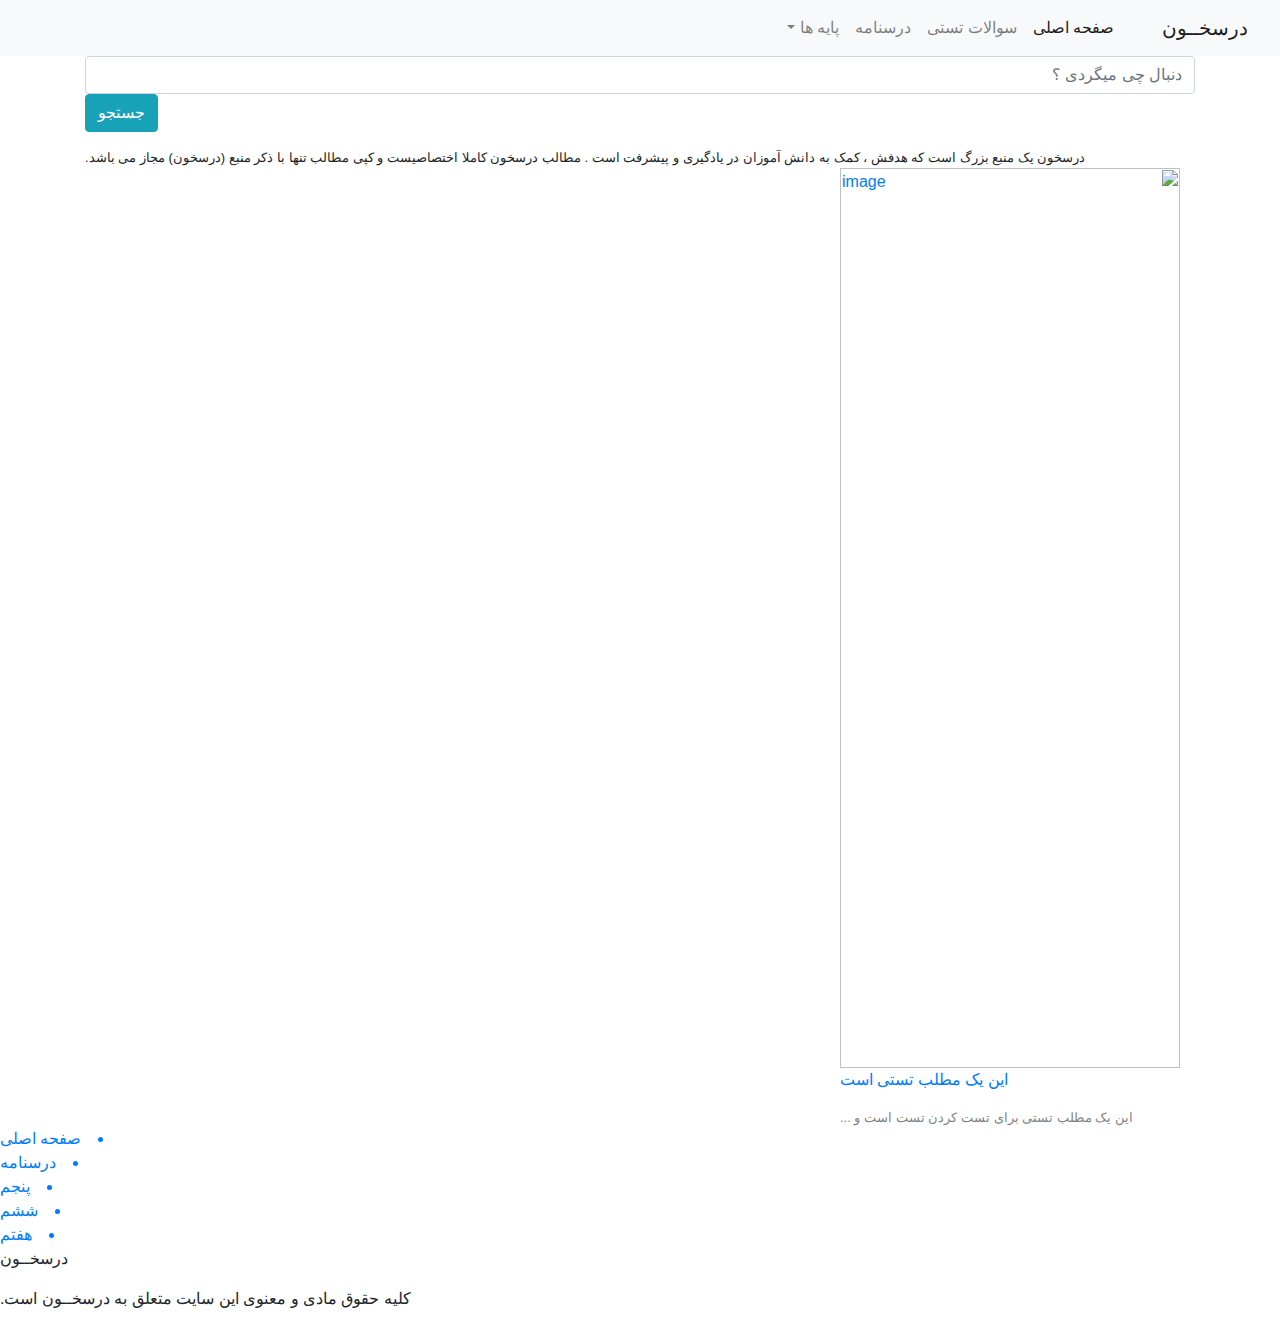
==== index.html @ 2fc282ad "Update index.html" ====
<html lang="en">

<head>
  <meta charset="UTF-8">
  <meta http-equiv="X-UA-Compatible" content="IE=edge">
  <meta name="viewport" content="width=device-width, initial-scale=1.0">
  <title>درسخــون | خانه</title>
  <link rel="stylesheet" href="css/bootstrap.css">
  <link rel="stylesheet" href="https://cdn.jsdelivr.net/npm/bootstrap@4.0.0/dist/css/bootstrap.min.css"
    integrity="sha384-Gn5384xqQ1aoWXA+058RXPxPg6fy4IWvTNh0E263XmFcJlSAwiGgFAW/dAiS6JXm" crossorigin="anonymous">
  <link rel="stylesheet" href="css/style.css">

</head>

<body dir="rtl">
  <nav class="navbar navbar-expand-lg navbar-light bg-light">
    <a class="navbar-brand" href="#">درسخــون</a>
    <button class="navbar-toggler" type="button" data-toggle="collapse" data-target="#navbarNavDropdown"
      aria-controls="navbarNavDropdown" aria-expanded="false" aria-label="Toggle navigation">
      <span class="navbar-toggler-icon"></span>
    </button>
    <div class="collapse navbar-collapse" id="navbarNavDropdown">
      <ul class="navbar-nav">
        <li class="nav-item active">
          <a class="nav-link" href="http://localhost/blog/">صفحه اصلی <span class="sr-only">(current)</span></a>
        </li>
        <li class="nav-item">
          <a class="nav-link" href="#">سوالات تستی</a>
        </li>
        <li class="nav-item">
          <a class="nav-link" href="#">درسنامه</a>
        </li>
        <li class="nav-item dropdown">
          <a class="nav-link dropdown-toggle" href="#" id="navbarDropdownMenuLink" data-toggle="dropdown"
            aria-haspopup="true" aria-expanded="false">
            پایه ها
          </a>
          <div class="dropdown-menu" aria-labelledby="navbarDropdownMenuLink">
            <a class="dropdown-item" href="#">پنجم</a>
            <a class="dropdown-item" href="#">ششم</a>
            <a class="dropdown-item" href="#">هفتم</a>
          </div>
        </li>
      </ul>
    </div>
  </nav>
  <div class="d-block d-lg-none">
    <div class="search-mobile">
      <form method="post">
        <input type="text" placeholder="دنبال چی میگردی ؟" class="form-control input-mobile">
        <input type="submit" value="جستجو" class="btn btn-info input2-mobile">
      </form>
    </div>
  </div>
  <div class="container">
    <div class="d-none d-lg-block">
      <div class="search">
        <form method="post">
          <input type="text" placeholder="دنبال چی میگردی ؟" class="form-control input">
          <input type="submit" value="جستجو" class="btn btn-info input2">
        </form>
      </div>
    </div>



    <div class="contant-text">
      <span style="font-size: 13px;">درسخون یک منبع بزرگ است که هدفش ، کمک به دانش آموزان در یادگیری و پیشرفت است .
        مطالب درسخون کاملا اختصاصیست
        و کپی مطالب تنها با ذکر منبع (درسخون) مجاز می باشد.</span>
    </div>


    <div class="col-12 col-lg-4">
      <a href="blog/index.php">
        <div class="boxes">
          <img src="image/test.jpg" alt="image" width="100%" class="boxes-image">
          <div class="boxes-texts">
            <p>این یک مطلب تستی است</p>
            <span style="font-size: 13px; color:rgb(131, 131, 131);">این یک مطلب تستی برای تست کردن تست است و ...</span>
          </div>
        </div>
      </a>
    </div>





  </div>

  <div class="footer">
    <div class="list">
      <ui>
        <a href="http://localhost/blog/" class="footer-link">
          <li>صفحه اصلی</li>
        </a>
        <a href="" class="footer-link">
          <li>درسنامه</li>
        </a>
        <a href="" class="footer-link">
          <li>پنجم</li>
        </a>
        <a href="" class="footer-link">
          <li>ششم</li>
        </a>
        <a href="" class="footer-link">
          <li>هفتم</li>
        </a>
      </ui>
    </div>

    <div class="footer3">
      <p>درسخــون</p>
    </div>

  </div>

  <div class="footer2">
    <p>کلیه حقوق مادی و معنوی این سایت متعلق به درسخــون است.</p>
  </div>

</body>
<script src="https://code.jquery.com/jquery-3.2.1.slim.min.js"
  integrity="sha384-KJ3o2DKtIkvYIK3UENzmM7KCkRr/rE9/Qpg6aAZGJwFDMVNA/GpGFF93hXpG5KkN" crossorigin="anonymous"></script>
<script src="https://cdn.jsdelivr.net/npm/popper.js@1.12.9/dist/umd/popper.min.js"
  integrity="sha384-ApNbgh9B+Y1QKtv3Rn7W3mgPxhU9K/ScQsAP7hUibX39j7fakFPskvXusvfa0b4Q" crossorigin="anonymous"></script>
<script src="https://cdn.jsdelivr.net/npm/bootstrap@4.0.0/dist/js/bootstrap.min.js"
  integrity="sha384-JZR6Spejh4U02d8jOt6vLEHfe/JQGiRRSQQxSfFWpi1MquVdAyjUar5+76PVCmYl" crossorigin="anonymous"></script>

</html>
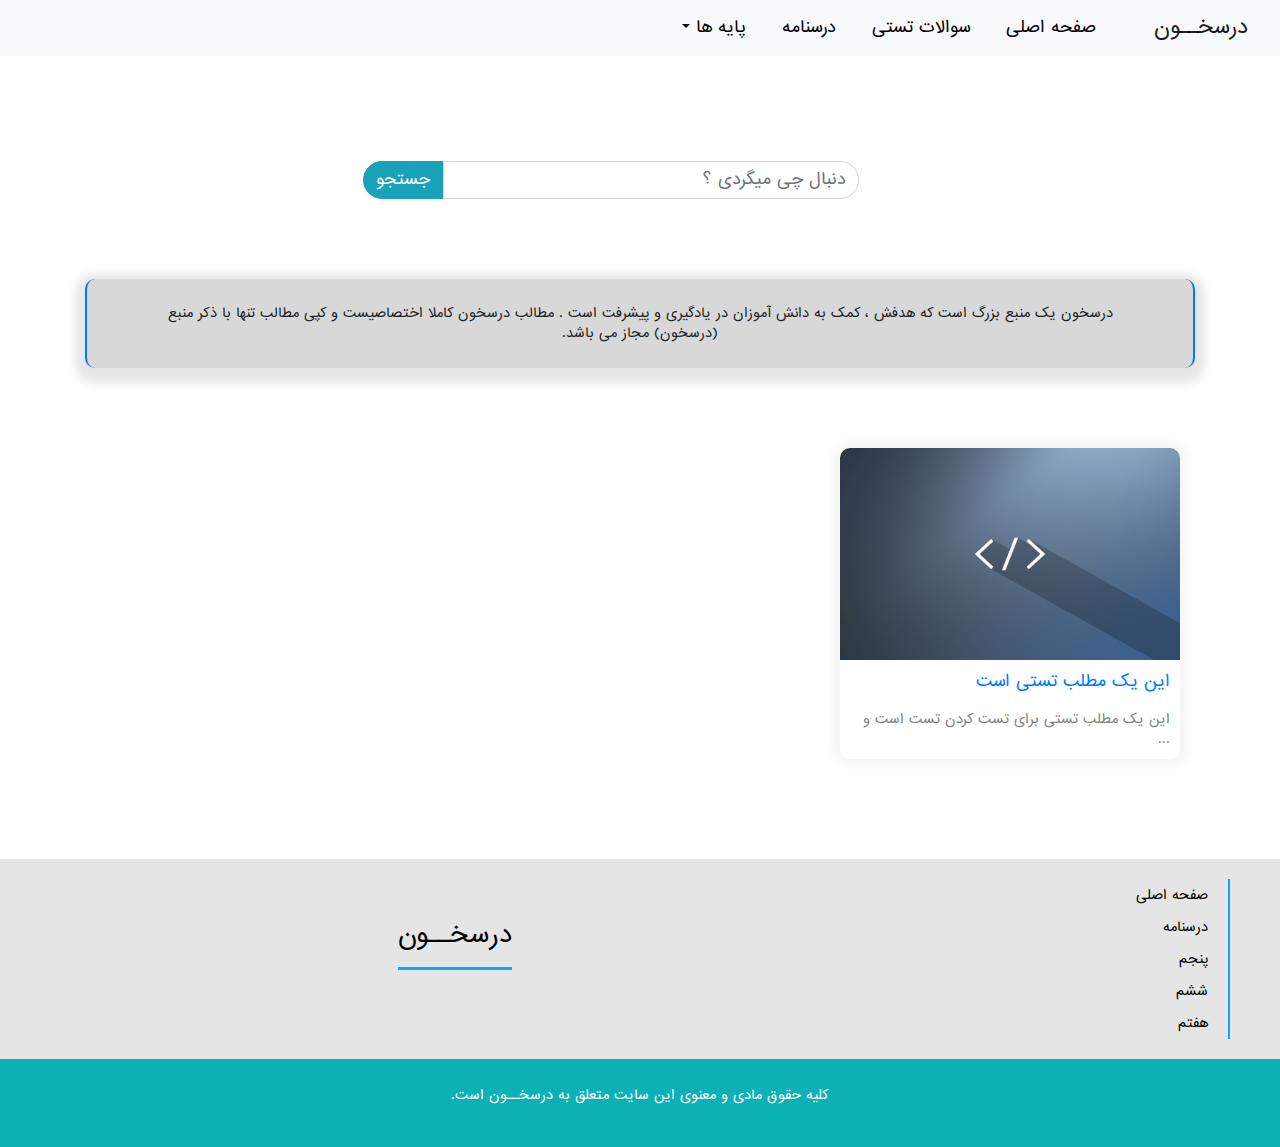
==== commit e7c96bca: "as" ====
--- a/index.html
+++ b/index.html
@@ -72,7 +72,7 @@
 
 
     <div class="col-12 col-lg-4">
-      <a href="blog/index.php">
+      <a href="blog/index.html">
         <div class="boxes">
           <img src="image/test.jpg" alt="image" width="100%" class="boxes-image">
           <div class="boxes-texts">
--- a/css/style.css
+++ b/css/style.css
@@ -0,0 +1,241 @@
+@font-face {
+    font-family: iranSans;
+    src: url('../fonts/iranSans.ttf');
+}
+
+* {
+    font-family: iranSans;
+
+}
+
+a.nav-link {
+    transition: .6s;
+    color: rgb(0, 0, 0) !important;
+    margin: 0px 10px;
+}
+
+a.nav-link:hover {
+    transition: 0.6s;
+    color: rgb(0, 193, 252) !important;
+}
+
+.dropdown-menu.show {
+border-bottom: 3px solid #44ffff;
+border-radius: 5px 5px 5px 5px;
+}
+
+.search {
+    margin-top: 100px;
+    margin-left: 25%;
+}
+.input2{
+
+    border-radius: 25px 0px 0px 25px;
+    margin-right: -6px;
+    margin-top: 5px;
+}
+
+input.input {
+
+    width: 50%;
+    display: inline;
+    border-radius: 0px 25px 25px 0px;
+}
+
+.search-mobile {
+    margin-top: 50px;
+    margin-left: 10%;
+}
+.input2-mobile{
+
+    border-radius: 25px 0px 0px 25px;
+    margin-right: -6px;
+    margin-top: 5px;
+}
+
+input.input-mobile {
+
+    width: 65%;
+    display: inline;
+    border-radius: 0px 25px 25px 0px;
+}
+
+.contant-text{
+    margin-top: 80px;
+    padding: 25px 50px;
+    background-color: rgb(216, 216, 216);
+    border-radius: 10px; 
+    border-left: 2px solid rgb(0, 119, 255); 
+    border-right: 2px solid rgb(0, 119, 255);
+    text-align: center;
+    box-shadow: 0px 5px 10px 10px rgba(51, 51, 51, 0.123);
+}
+
+.footer2{
+    text-align: center;
+    background-color: #0CB1B5;
+    padding: 20px 0;
+    line-height: 32px;
+    font-size: 13px;
+    color: #ffffff;
+}
+
+.footer{
+    margin-top: 100px;
+    text-align: right;
+    background-color: #1f20241e;
+    padding: 20px 0;
+    line-height: 32px;
+    font-size: 13px;
+    color: #000000;
+}
+
+ui{
+    list-style-type: none;
+}
+
+.list{
+    margin-right: 50px;
+    padding-right: 20px;
+    border-right: 2px solid rgb(0, 174, 255);
+    width: 15%;
+    
+
+
+}
+
+a.footer-link{
+    color: rgb(0, 0, 0) ;
+    transition: 0.6s;
+    text-decoration: none;
+}
+
+a.footer-link:hover{
+    transition: 0.6s;
+    color: rgb(0, 174, 255) ;
+    text-decoration: none;
+    font-size: 15px;
+}
+
+.footer3{
+    font-size: 24px;
+    position: absolute;
+    margin-top: -120px;
+    margin-right:60%;
+    border-bottom: 3px solid rgb(0, 174, 255) ;
+}
+
+.boxes{
+    margin-top: 80px;
+    border-radius: 10px 10px 10px 10px;
+    box-shadow: 0px 0px 8px 8px rgba(1, 1, 1, 0.034);
+    transition: .5s;
+    text-decoration: none;
+}
+
+.boxes:hover{
+    margin-top: 60px;
+    border-radius: 10px 10px 10px 10px;
+    box-shadow: 0px 0px 8px 8px rgba(1, 1, 1, 0.034);
+    transition: .5s;
+    text-decoration: none;
+}
+
+.boxes-texts{
+    text-align: right;
+    background-color: rgb(255, 255, 255);
+    padding: 10px 10px 10px 10px;
+    border-radius: 0px 0px 10px 10px;
+    text-decoration: none;
+}
+.boxes-image{
+
+    border-radius: 10px 10px 0px 0px;
+}
+
+.blog{
+    position: relative;
+    width: 66.66667%;
+    padding: 20px;
+    font-size: 20px;
+    text-align: right;
+    margin-top: 25px;
+    box-shadow: 0px 0px 4px 4px rgba(196, 196, 196, 0.26);
+    border: 1px solid rgb(196, 196, 196);
+    border-radius: 10px 10px 10px 10px;
+}
+
+.blog-r{
+
+    margin-top: -230px;
+    position:unset;
+    display: inline-block;
+    width: 32.3333%;
+    padding: 20px;
+    font-size: 20px;
+    text-align: right;
+    box-shadow: 0px 0px 4px 4px rgba(196, 196, 196, 0.26);
+    border: 1px solid rgb(196, 196, 196);
+    border-radius: 10px 10px 10px 10px;
+}
+
+.blog-r p#title{
+    color:rgb(0, 174, 255);
+    padding-bottom: 10px;
+    margin-bottom: 10px;
+    border-bottom: 3px solid rgb(0, 174, 255) ;
+    font-size: 16px;
+
+}
+
+.blog p#title{
+display: inline-block;
+
+
+}
+
+.blog p#desciption{
+    font-size: 14px;
+}
+
+a{
+    text-decoration: none;
+}
+a:hover{
+    text-decoration: none;
+}
+
+.comment{
+    text-align: right;
+    margin-top:10px;
+    width: 66.66667%;
+    padding: 20px;
+    font-size: 20px;
+    box-shadow: 0px 0px 4px 4px rgba(196, 196, 196, 0.26);
+    border: 1px solid rgb(196, 196, 196);
+    border-right: 2px solid rgb(0, 174, 255);
+    border-bottom: 2px solid rgb(0, 174, 255);
+    border-radius: 10px 10px 10px 10px;
+}
+
+.user-comment{
+    padding:10px;
+    border-radius: 5px;
+    border-right: 2px solid rgb(0, 201, 84);
+
+    background-color: rgb(234, 245, 234);
+}
+
+.user-comment p{
+    font-size: 16px;
+}
+
+.user-comment span{
+    transition: .5s;
+    font-size: 13px;
+}
+
+.user-comment span:hover{
+    transition: .5s;
+    font-size: 14px;
+}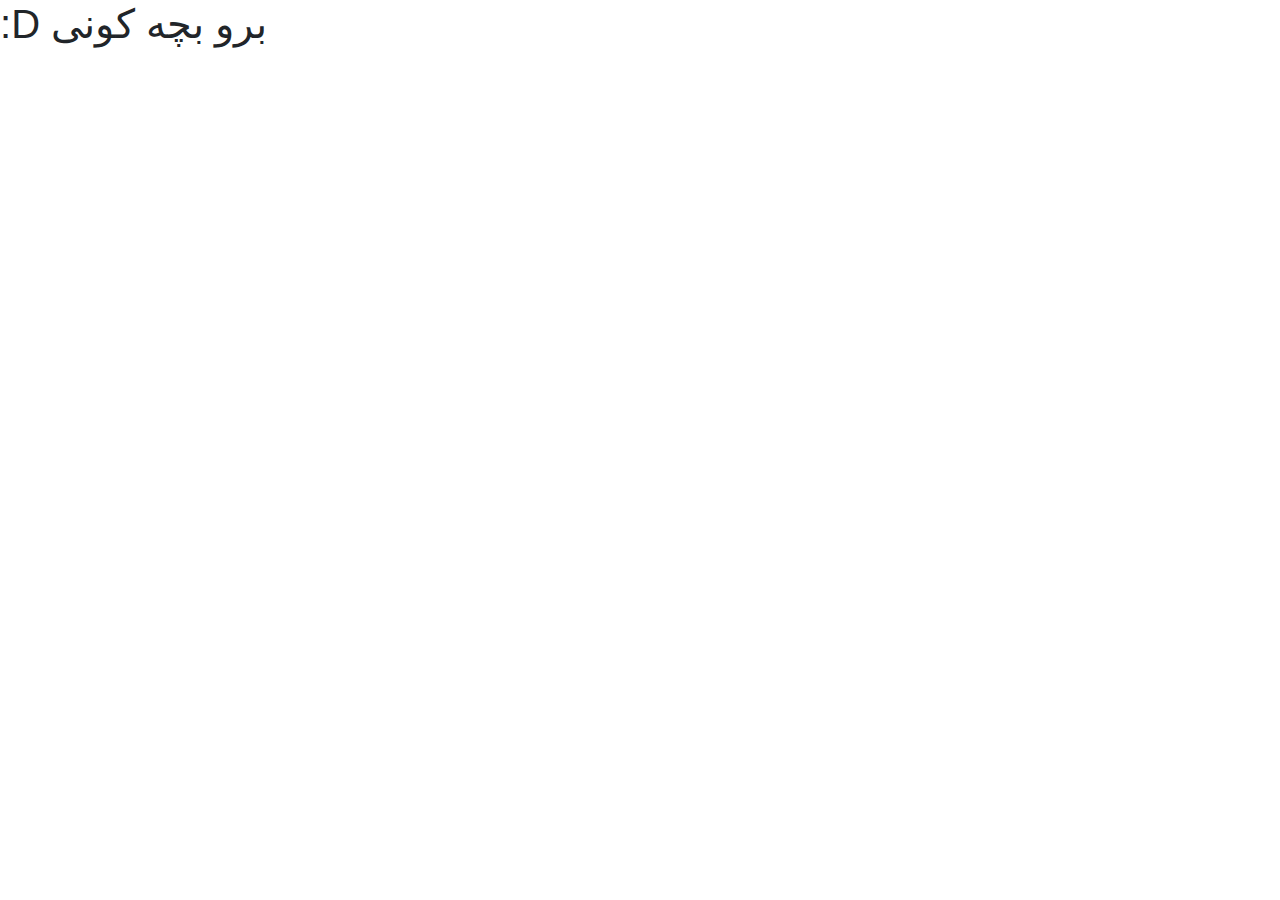
==== commit ced5b685: "Update index.html" ====
--- a/index.html
+++ b/index.html
@@ -4,7 +4,7 @@
   <meta charset="UTF-8">
   <meta http-equiv="X-UA-Compatible" content="IE=edge">
   <meta name="viewport" content="width=device-width, initial-scale=1.0">
-  <title>درسخــون | خانه</title>
+  <title>امیر کونی</title>
   <link rel="stylesheet" href="css/bootstrap.css">
   <link rel="stylesheet" href="https://cdn.jsdelivr.net/npm/bootstrap@4.0.0/dist/css/bootstrap.min.css"
     integrity="sha384-Gn5384xqQ1aoWXA+058RXPxPg6fy4IWvTNh0E263XmFcJlSAwiGgFAW/dAiS6JXm" crossorigin="anonymous">
@@ -13,7 +13,7 @@
 </head>
 
 <body dir="rtl">
-  <nav class="navbar navbar-expand-lg navbar-light bg-light">
+  <!--<nav class="navbar navbar-expand-lg navbar-light bg-light">
     <a class="navbar-brand" href="#">درسخــون</a>
     <button class="navbar-toggler" type="button" data-toggle="collapse" data-target="#navbarNavDropdown"
       aria-controls="navbarNavDropdown" aria-expanded="false" aria-label="Toggle navigation">
@@ -118,8 +118,8 @@
 
   <div class="footer2">
     <p>کلیه حقوق مادی و معنوی این سایت متعلق به درسخــون است.</p>
-  </div>
-
+  </div>-->
+<h1>برو بچه کونی D:</h1>
 </body>
 <script src="https://code.jquery.com/jquery-3.2.1.slim.min.js"
   integrity="sha384-KJ3o2DKtIkvYIK3UENzmM7KCkRr/rE9/Qpg6aAZGJwFDMVNA/GpGFF93hXpG5KkN" crossorigin="anonymous"></script>
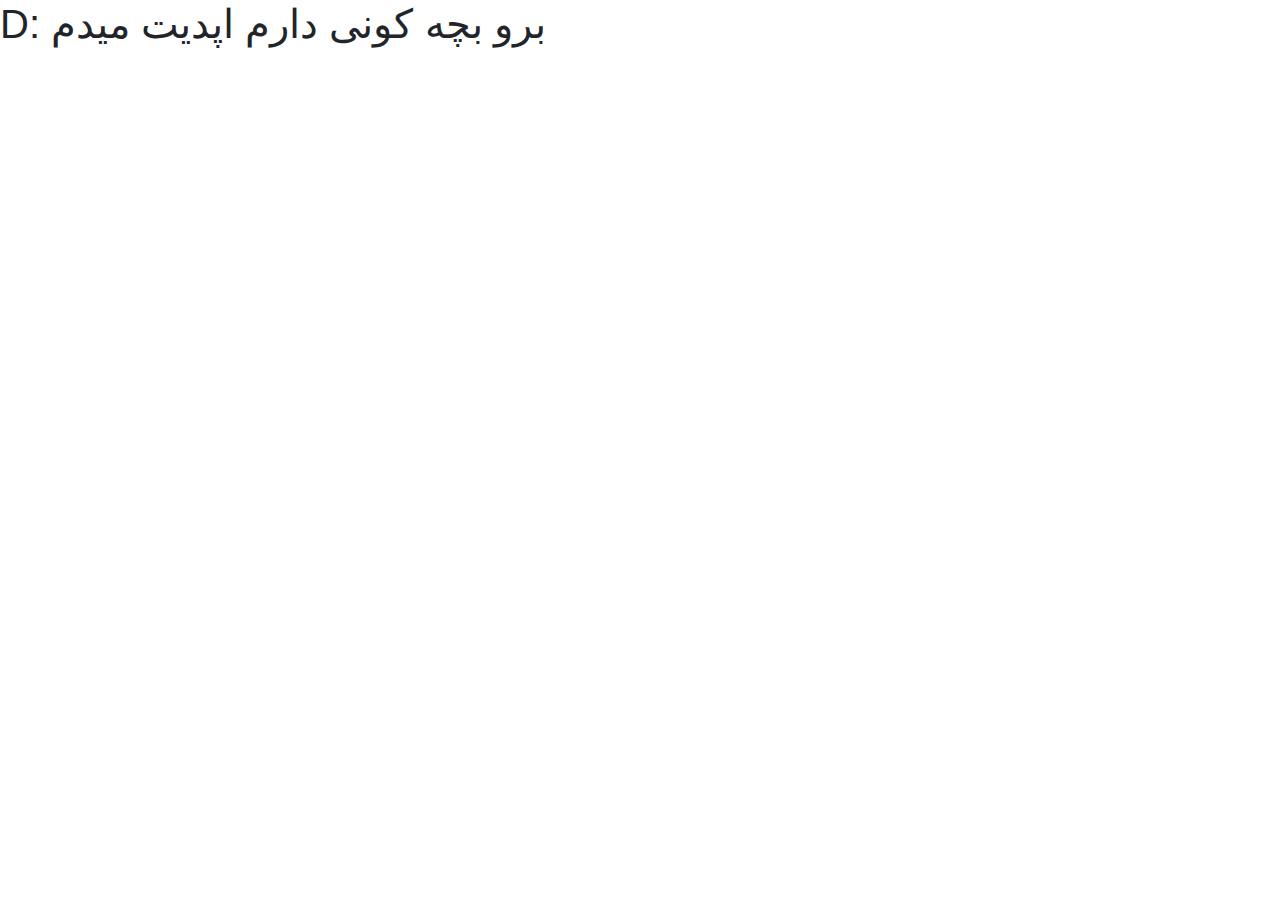
==== commit f39bb0a2: "Update index.html" ====
--- a/index.html
+++ b/index.html
@@ -119,7 +119,7 @@
   <div class="footer2">
     <p>کلیه حقوق مادی و معنوی این سایت متعلق به درسخــون است.</p>
   </div>-->
-<h1>برو بچه کونی D:</h1>
+<h1>برو بچه کونی دارم اپدیت میدم :D</h1>
 </body>
 <script src="https://code.jquery.com/jquery-3.2.1.slim.min.js"
   integrity="sha384-KJ3o2DKtIkvYIK3UENzmM7KCkRr/rE9/Qpg6aAZGJwFDMVNA/GpGFF93hXpG5KkN" crossorigin="anonymous"></script>
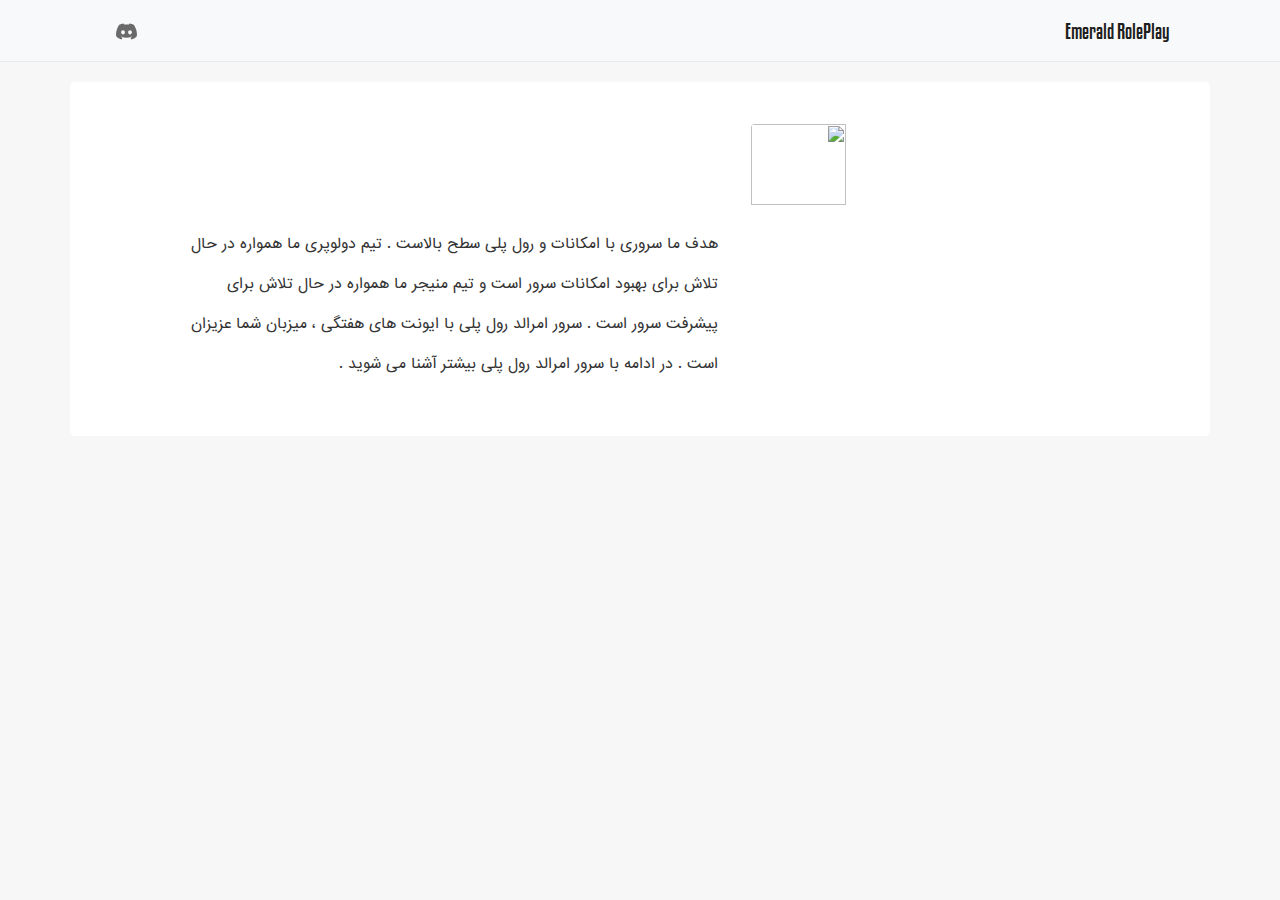
==== commit e1c55c7e: "emeraldroleplay" ====
--- a/index.html
+++ b/index.html
@@ -9,117 +9,43 @@
   <link rel="stylesheet" href="https://cdn.jsdelivr.net/npm/bootstrap@4.0.0/dist/css/bootstrap.min.css"
     integrity="sha384-Gn5384xqQ1aoWXA+058RXPxPg6fy4IWvTNh0E263XmFcJlSAwiGgFAW/dAiS6JXm" crossorigin="anonymous">
   <link rel="stylesheet" href="css/style.css">
+  <link rel="stylesheet" href="https://maxcdn.bootstrapcdn.com/bootstrap/3.3.7/css/bootstrap.min.css"> 
 
 </head>
 
-<body dir="rtl">
-  <!--<nav class="navbar navbar-expand-lg navbar-light bg-light">
-    <a class="navbar-brand" href="#">درسخــون</a>
+<body dir="rtl" id="body">
+
+  <nav class="navbar navbar-expand-lg navbar-light bg-light" id="header">
+  <div class="container">
+    <a class="navbar-brand" href="#" id="titleheader">Emerald RolePlay</a>
+	
     <button class="navbar-toggler" type="button" data-toggle="collapse" data-target="#navbarNavDropdown"
       aria-controls="navbarNavDropdown" aria-expanded="false" aria-label="Toggle navigation">
       <span class="navbar-toggler-icon"></span>
     </button>
     <div class="collapse navbar-collapse" id="navbarNavDropdown">
       <ul class="navbar-nav">
-        <li class="nav-item active">
-          <a class="nav-link" href="http://localhost/blog/">صفحه اصلی <span class="sr-only">(current)</span></a>
-        </li>
-        <li class="nav-item">
-          <a class="nav-link" href="#">سوالات تستی</a>
-        </li>
-        <li class="nav-item">
-          <a class="nav-link" href="#">درسنامه</a>
-        </li>
-        <li class="nav-item dropdown">
-          <a class="nav-link dropdown-toggle" href="#" id="navbarDropdownMenuLink" data-toggle="dropdown"
-            aria-haspopup="true" aria-expanded="false">
-            پایه ها
-          </a>
-          <div class="dropdown-menu" aria-labelledby="navbarDropdownMenuLink">
-            <a class="dropdown-item" href="#">پنجم</a>
-            <a class="dropdown-item" href="#">ششم</a>
-            <a class="dropdown-item" href="#">هفتم</a>
-          </div>
-        </li>
+		<a href="https://discord.gg/xb4EjcgmyH">
+        <svg xmlns="http://www.w3.org/2000/svg" width="45" height="45" fill="currentColor" class="bi bi-discord" viewBox="0 0 16 16" id="discord-icon">
+		<path d="M13.545 2.907a13.227 13.227 0 0 0-3.257-1.011.05.05 0 0 0-.052.025c-.141.25-.297.577-.406.833a12.19 12.19 0 0 0-3.658 0 8.258 8.258 0 0 0-.412-.833.051.051 0 0 0-.052-.025c-1.125.194-2.22.534-3.257 1.011a.041.041 0 0 0-.021.018C.356 6.024-.213 9.047.066 12.032c.001.014.01.028.021.037a13.276 13.276 0 0 0 3.995 2.02.05.05 0 0 0 .056-.019c.308-.42.582-.863.818-1.329a.05.05 0 0 0-.01-.059.051.051 0 0 0-.018-.011 8.875 8.875 0 0 1-1.248-.595.05.05 0 0 1-.02-.066.051.051 0 0 1 .015-.019c.084-.063.168-.129.248-.195a.05.05 0 0 1 .051-.007c2.619 1.196 5.454 1.196 8.041 0a.052.052 0 0 1 .053.007c.08.066.164.132.248.195a.051.051 0 0 1-.004.085 8.254 8.254 0 0 1-1.249.594.05.05 0 0 0-.03.03.052.052 0 0 0 .003.041c.24.465.515.909.817 1.329a.05.05 0 0 0 .056.019 13.235 13.235 0 0 0 4.001-2.02.049.049 0 0 0 .021-.037c.334-3.451-.559-6.449-2.366-9.106a.034.034 0 0 0-.02-.019Zm-8.198 7.307c-.789 0-1.438-.724-1.438-1.612 0-.889.637-1.613 1.438-1.613.807 0 1.45.73 1.438 1.613 0 .888-.637 1.612-1.438 1.612Zm5.316 0c-.788 0-1.438-.724-1.438-1.612 0-.889.637-1.613 1.438-1.613.807 0 1.451.73 1.438 1.613 0 .888-.631 1.612-1.438 1.612Z"/>
+		</svg>
+		</a>
       </ul>
     </div>
+	</div>
   </nav>
-  <div class="d-block d-lg-none">
-    <div class="search-mobile">
-      <form method="post">
-        <input type="text" placeholder="دنبال چی میگردی ؟" class="form-control input-mobile">
-        <input type="submit" value="جستجو" class="btn btn-info input2-mobile">
-      </form>
-    </div>
+
+  <div class="container" id="main-container">
+
+	<div class="contect">
+	<img class="screenshot" src="https://media.discordapp.net/attachments/961725106147704902/974626543756275772/unknown.png?width=693&height=390" height="30%">
+	<p>هدف ما سروری با امکانات و رول پلی سطح بالاست . تیم دولوپری ما همواره در حال تلاش برای بهبود امکانات سرور است و تیم منیجر ما همواره در حال تلاش برای پیشرفت سرور است . سرور امرالد رول پلی با ایونت های هفتگی ، میزبان شما عزیزان است . در ادامه با سرور امرالد رول پلی بیشتر آشنا می شوید .</p>
+	</div>
+
   </div>
-  <div class="container">
-    <div class="d-none d-lg-block">
-      <div class="search">
-        <form method="post">
-          <input type="text" placeholder="دنبال چی میگردی ؟" class="form-control input">
-          <input type="submit" value="جستجو" class="btn btn-info input2">
-        </form>
-      </div>
-    </div>
 
 
 
-    <div class="contant-text">
-      <span style="font-size: 13px;">درسخون یک منبع بزرگ است که هدفش ، کمک به دانش آموزان در یادگیری و پیشرفت است .
-        مطالب درسخون کاملا اختصاصیست
-        و کپی مطالب تنها با ذکر منبع (درسخون) مجاز می باشد.</span>
-    </div>
-
-
-    <div class="col-12 col-lg-4">
-      <a href="blog/index.html">
-        <div class="boxes">
-          <img src="image/test.jpg" alt="image" width="100%" class="boxes-image">
-          <div class="boxes-texts">
-            <p>این یک مطلب تستی است</p>
-            <span style="font-size: 13px; color:rgb(131, 131, 131);">این یک مطلب تستی برای تست کردن تست است و ...</span>
-          </div>
-        </div>
-      </a>
-    </div>
-
-
-
-
-
-  </div>
-
-  <div class="footer">
-    <div class="list">
-      <ui>
-        <a href="http://localhost/blog/" class="footer-link">
-          <li>صفحه اصلی</li>
-        </a>
-        <a href="" class="footer-link">
-          <li>درسنامه</li>
-        </a>
-        <a href="" class="footer-link">
-          <li>پنجم</li>
-        </a>
-        <a href="" class="footer-link">
-          <li>ششم</li>
-        </a>
-        <a href="" class="footer-link">
-          <li>هفتم</li>
-        </a>
-      </ui>
-    </div>
-
-    <div class="footer3">
-      <p>درسخــون</p>
-    </div>
-
-  </div>
-
-  <div class="footer2">
-    <p>کلیه حقوق مادی و معنوی این سایت متعلق به درسخــون است.</p>
-  </div>-->
-<h1>برو بچه کونی دارم اپدیت میدم :D</h1>
 </body>
 <script src="https://code.jquery.com/jquery-3.2.1.slim.min.js"
   integrity="sha384-KJ3o2DKtIkvYIK3UENzmM7KCkRr/rE9/Qpg6aAZGJwFDMVNA/GpGFF93hXpG5KkN" crossorigin="anonymous"></script>
--- a/css/style.css
+++ b/css/style.css
@@ -1,12 +1,21 @@
 @font-face {
     font-family: iranSans;
     src: url('../fonts/iranSans.ttf');
+}
+
+@font-face {
+    font-family: english;
+    src: url('../fonts/english.ttf');
 }
 
 * {
     font-family: iranSans;
 
 }
+#body {
+	background-color: #f7f7f7;
+}
+
 
 a.nav-link {
     transition: .6s;
@@ -24,106 +33,7 @@
 border-radius: 5px 5px 5px 5px;
 }
 
-.search {
-    margin-top: 100px;
-    margin-left: 25%;
-}
-.input2{
 
-    border-radius: 25px 0px 0px 25px;
-    margin-right: -6px;
-    margin-top: 5px;
-}
-
-input.input {
-
-    width: 50%;
-    display: inline;
-    border-radius: 0px 25px 25px 0px;
-}
-
-.search-mobile {
-    margin-top: 50px;
-    margin-left: 10%;
-}
-.input2-mobile{
-
-    border-radius: 25px 0px 0px 25px;
-    margin-right: -6px;
-    margin-top: 5px;
-}
-
-input.input-mobile {
-
-    width: 65%;
-    display: inline;
-    border-radius: 0px 25px 25px 0px;
-}
-
-.contant-text{
-    margin-top: 80px;
-    padding: 25px 50px;
-    background-color: rgb(216, 216, 216);
-    border-radius: 10px; 
-    border-left: 2px solid rgb(0, 119, 255); 
-    border-right: 2px solid rgb(0, 119, 255);
-    text-align: center;
-    box-shadow: 0px 5px 10px 10px rgba(51, 51, 51, 0.123);
-}
-
-.footer2{
-    text-align: center;
-    background-color: #0CB1B5;
-    padding: 20px 0;
-    line-height: 32px;
-    font-size: 13px;
-    color: #ffffff;
-}
-
-.footer{
-    margin-top: 100px;
-    text-align: right;
-    background-color: #1f20241e;
-    padding: 20px 0;
-    line-height: 32px;
-    font-size: 13px;
-    color: #000000;
-}
-
-ui{
-    list-style-type: none;
-}
-
-.list{
-    margin-right: 50px;
-    padding-right: 20px;
-    border-right: 2px solid rgb(0, 174, 255);
-    width: 15%;
-    
-
-
-}
-
-a.footer-link{
-    color: rgb(0, 0, 0) ;
-    transition: 0.6s;
-    text-decoration: none;
-}
-
-a.footer-link:hover{
-    transition: 0.6s;
-    color: rgb(0, 174, 255) ;
-    text-decoration: none;
-    font-size: 15px;
-}
-
-.footer3{
-    font-size: 24px;
-    position: absolute;
-    margin-top: -120px;
-    margin-right:60%;
-    border-bottom: 3px solid rgb(0, 174, 255) ;
-}
 
 .boxes{
     margin-top: 80px;
@@ -238,4 +148,49 @@
 .user-comment span:hover{
     transition: .5s;
     font-size: 14px;
+}
+
+#discord-icon{
+color: #6A6A6A;
+transition: 0.4s;
+padding: 12px 11px;
+border-radius: 50%;
+margin-left: 4px;
+}
+
+#discord-icon:hover{
+color: #1C1C1C;
+transition: 0.4s;
+background-color: #eaeaea;
+}
+
+#titleheader{
+	font-size: 20px;
+	font-family: english;
+}
+
+#main-container {
+	background-color: #ffffff;
+	border-radius: 5px;
+	padding: 3em 3em;
+}
+
+#header{
+	border-bottom: 1px solid #eaeaea;
+	border-radius: 0px 0px 0px 0px;
+}
+
+.screenshot{
+	display: block;
+	border-radius: 4px;
+	margin-right: 100px;
+}
+
+.contect p{
+	display: block;
+	width: 50%;
+	line-height: 40px;
+	text-align: right;
+	margin-top: -170px;
+	margin-right: 450px;
 }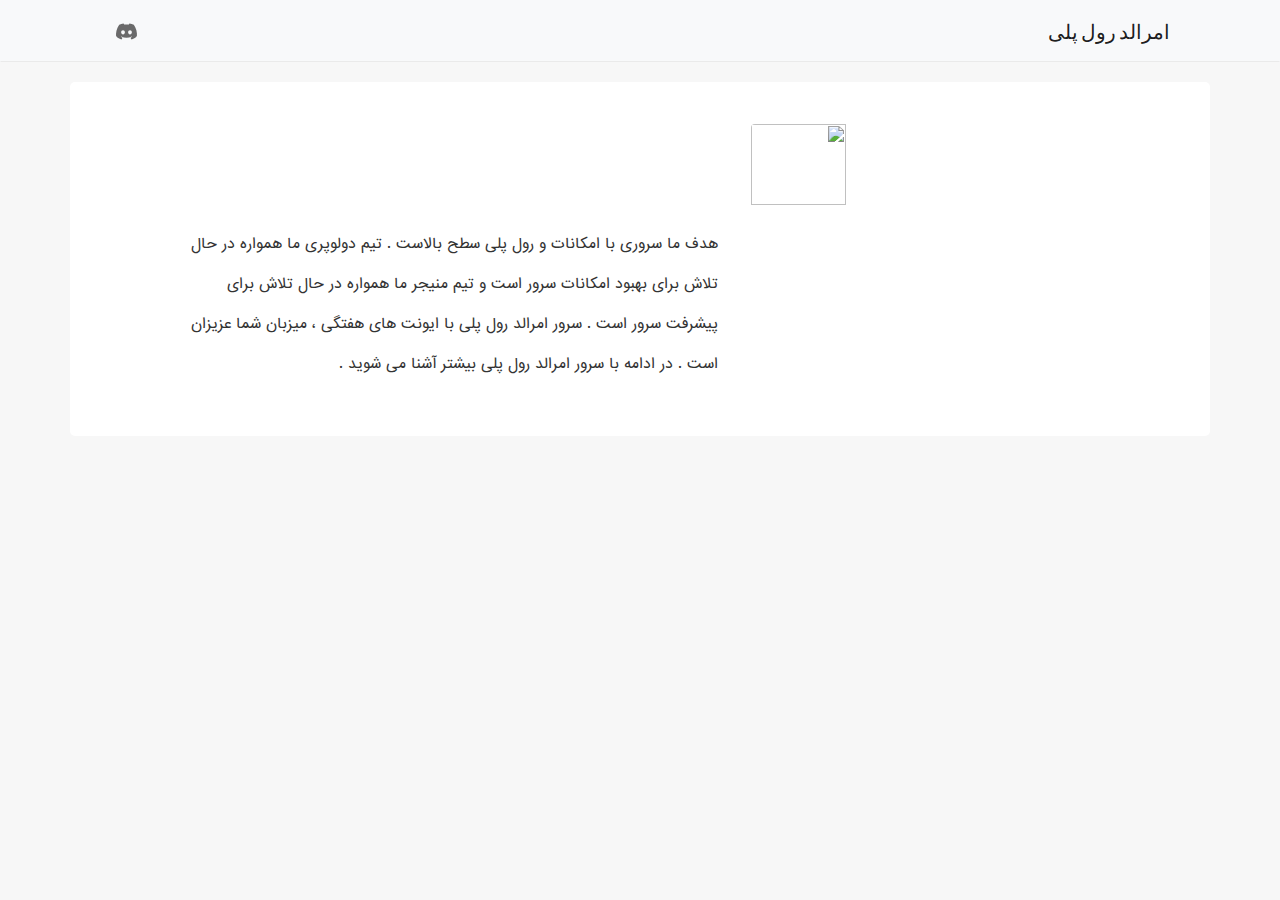
==== commit 546427ab: "Update index.html" ====
--- a/index.html
+++ b/index.html
@@ -17,7 +17,7 @@
 
   <nav class="navbar navbar-expand-lg navbar-light bg-light" id="header">
   <div class="container">
-    <a class="navbar-brand" href="#" id="titleheader">Emerald RolePlay</a>
+    <a class="navbar-brand" href="#" id="titleheader">امرالد رول پلی</a>
 	
     <button class="navbar-toggler" type="button" data-toggle="collapse" data-target="#navbarNavDropdown"
       aria-controls="navbarNavDropdown" aria-expanded="false" aria-label="Toggle navigation">
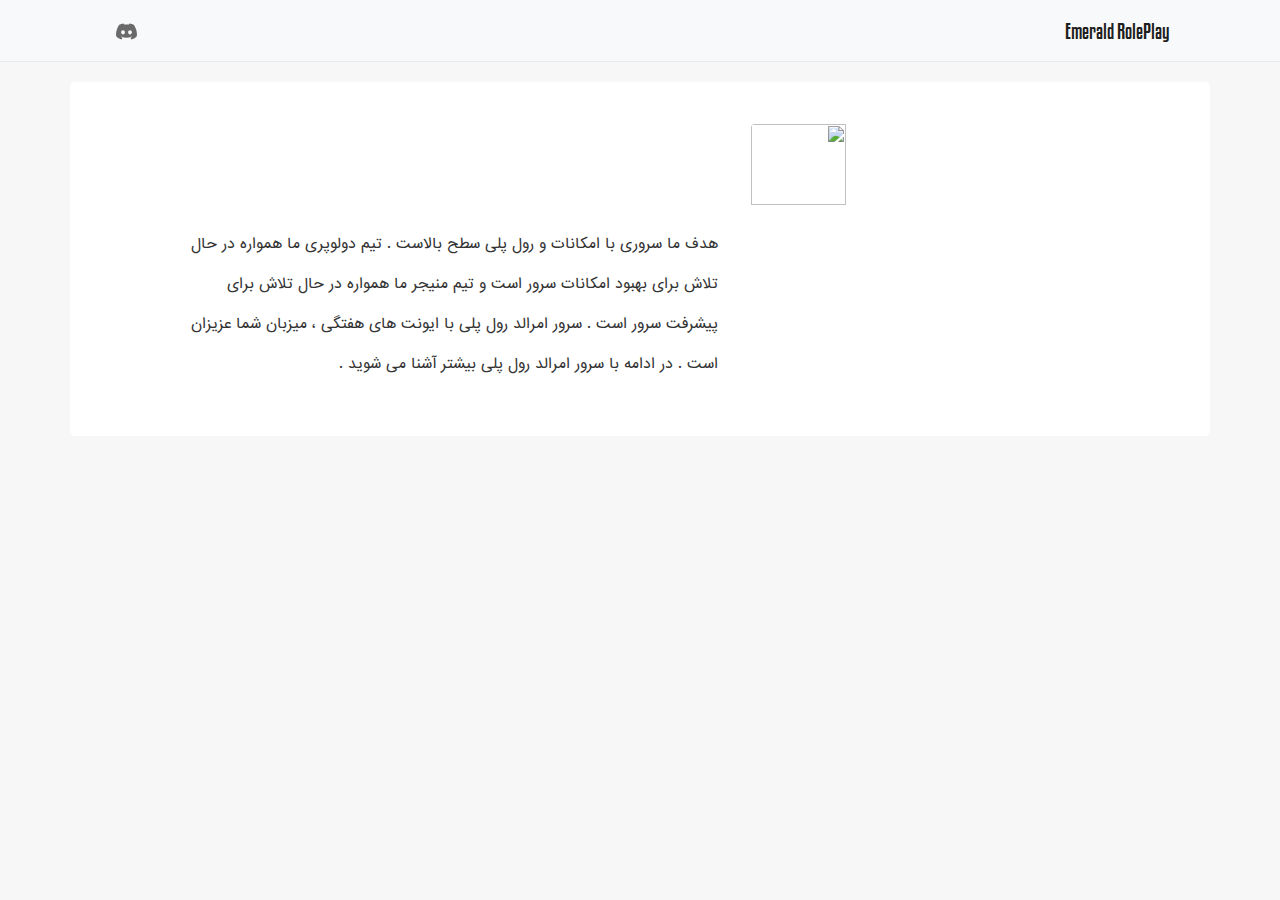
==== commit c6ea49b9: "Update index.html" ====
--- a/index.html
+++ b/index.html
@@ -4,7 +4,7 @@
   <meta charset="UTF-8">
   <meta http-equiv="X-UA-Compatible" content="IE=edge">
   <meta name="viewport" content="width=device-width, initial-scale=1.0">
-  <title>امیر کونی</title>
+  <title>امرالد رول پلی</title>
   <link rel="stylesheet" href="css/bootstrap.css">
   <link rel="stylesheet" href="https://cdn.jsdelivr.net/npm/bootstrap@4.0.0/dist/css/bootstrap.min.css"
     integrity="sha384-Gn5384xqQ1aoWXA+058RXPxPg6fy4IWvTNh0E263XmFcJlSAwiGgFAW/dAiS6JXm" crossorigin="anonymous">
@@ -17,7 +17,7 @@
 
   <nav class="navbar navbar-expand-lg navbar-light bg-light" id="header">
   <div class="container">
-    <a class="navbar-brand" href="#" id="titleheader">امرالد رول پلی</a>
+    <a class="navbar-brand" href="#" id="titleheader">Emerald RolePlay</a>
 	
     <button class="navbar-toggler" type="button" data-toggle="collapse" data-target="#navbarNavDropdown"
       aria-controls="navbarNavDropdown" aria-expanded="false" aria-label="Toggle navigation">
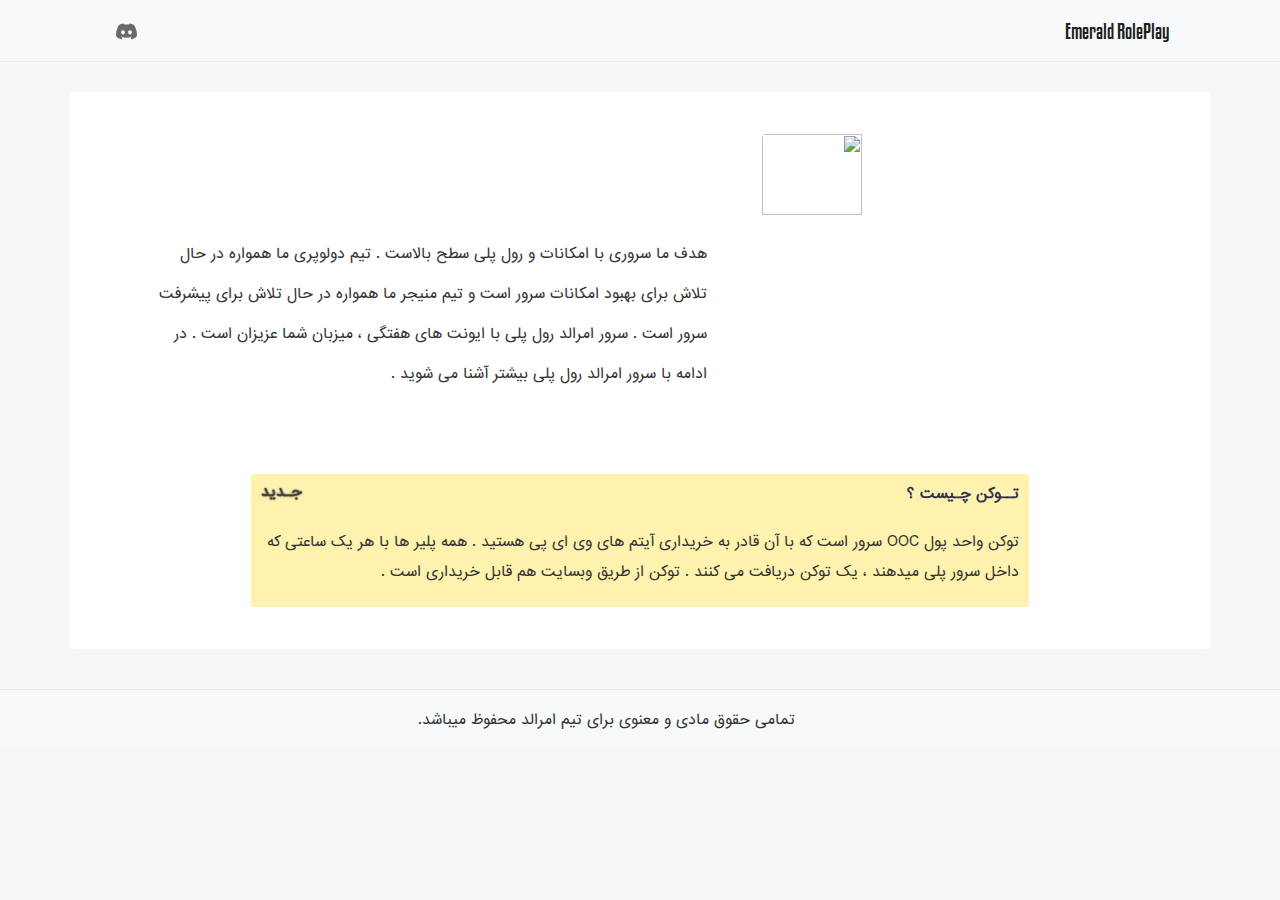
==== commit f608482f: "erp2" ====
--- a/index.html
+++ b/index.html
@@ -41,9 +41,22 @@
 	<img class="screenshot" src="https://media.discordapp.net/attachments/961725106147704902/974626543756275772/unknown.png?width=693&height=390" height="30%">
 	<p>هدف ما سروری با امکانات و رول پلی سطح بالاست . تیم دولوپری ما همواره در حال تلاش برای بهبود امکانات سرور است و تیم منیجر ما همواره در حال تلاش برای پیشرفت سرور است . سرور امرالد رول پلی با ایونت های هفتگی ، میزبان شما عزیزان است . در ادامه با سرور امرالد رول پلی بیشتر آشنا می شوید .</p>
 	</div>
+	
+	<div class="token">
+	<p id="title">تــوکن چـیست ؟</p>
+	<p id="new-tag">جـدید</p>
+	<p id="des"> توکن واحد پول OOC سرور است که با آن قادر به خریداری آیتم های وی ای پی هستید . همه پلیر ها با هر یک ساعتی که داخل سرور پلی میدهند ، یک توکن دریافت می کنند . توکن از طریق وبسایت هم قابل خریداری است . </p>
+	</div>
+
+
 
   </div>
 
+<footer class="footer">
+<div class="container">
+<p id="footertext">تمامی حقوق مادی و معنوی برای تیم امرالد محفوظ میباشد.</p>
+</div>
+</footer>
 
 
 </body>
--- a/css/style.css
+++ b/css/style.css
@@ -170,9 +170,11 @@
 }
 
 #main-container {
+	margin-bottom:40px;
+	margin-top:30px;
 	background-color: #ffffff;
 	border-radius: 5px;
-	padding: 3em 3em;
+	padding: 3em 1em;
 }
 
 #header{
@@ -192,5 +194,44 @@
 	line-height: 40px;
 	text-align: right;
 	margin-top: -170px;
-	margin-right: 450px;
+	margin-right: 44%;
+}
+
+.token{
+margin-right: 15%;
+margin-top: 80px;
+padding: 10px;
+border-radius: 4px;
+width: 70%;
+text-align: right;
+background-color: #FFF2AF ;
+
+}
+
+.token p#title{
+font-weight: 900;
+text-shadow:0px 0px 2px #ffffff;
+}
+.token p#des{
+line-height:30px;
+margin-top:25px;
+}
+#new-tag{
+	display: block;
+	margin-top:-32px;
+	color: #424242 ;
+	font-weight: 900;
+	text-align:left;
+	text-shadow:0px 0px 2px #4B4B4B;
+}
+
+.footer{
+	background-color: #f8f9fa;
+	border-top: 1px solid #eaeaea;
+}
+
+#footertext{
+margin-left: 30%;
+margin-top: 20px;
+margin-bottom: 20px;
 }